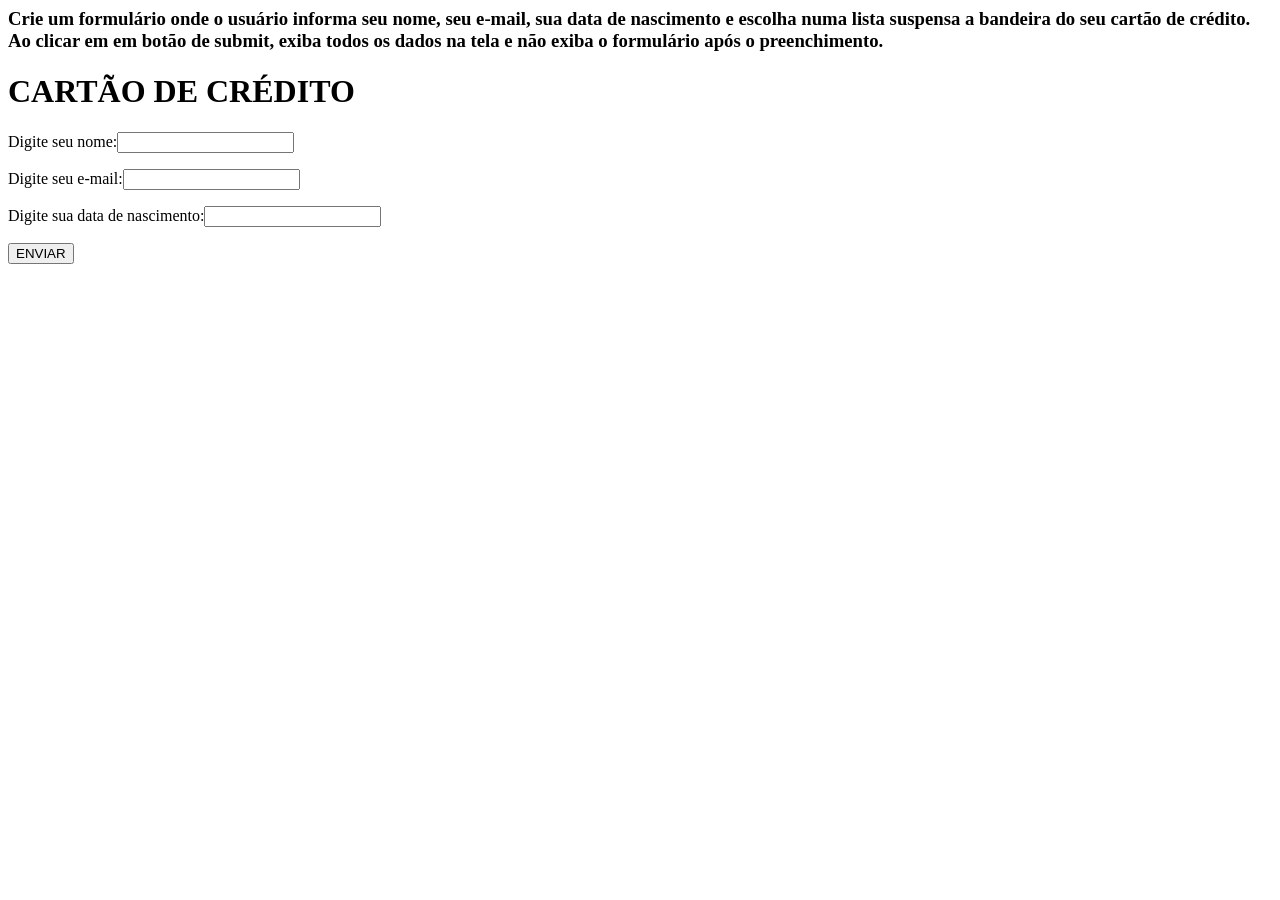
==== aula04/form4/exe04.html @ 7a1533fd "Continuação" ====
<h3>Crie um formulário onde o usuário informa seu nome, seu e-mail, sua data de
    nascimento e escolha numa lista suspensa a bandeira do seu cartão de crédito. Ao clicar
    em em botão de submit, exiba todos os dados na tela e não exiba o formulário após o
    preenchimento.</h3>
    <!DOCTYPE html>
    <html lang="en">
    <head>
        <meta charset="UTF-8">
        <meta name="viewport" content="width=device-width, initial-scale=1.0">
        <title>Exercício 04</title>
    </head>
    <body>
        <h1>CARTÃO DE CRÉDITO</h1>
    <form action="exe04.php" method = "POST">
        <p>Digite seu nome:<input type="text" name="cxnome" id=""></p>
        <p>Digite seu e-mail:<input type="text" name="cxemail" id=""></p>
        <p>Digite sua data de nascimento:<input type="text" name="cxdata" id=""></p>
        <input type="submit" value="ENVIAR">
    </form>
        
    </body>
    </html>
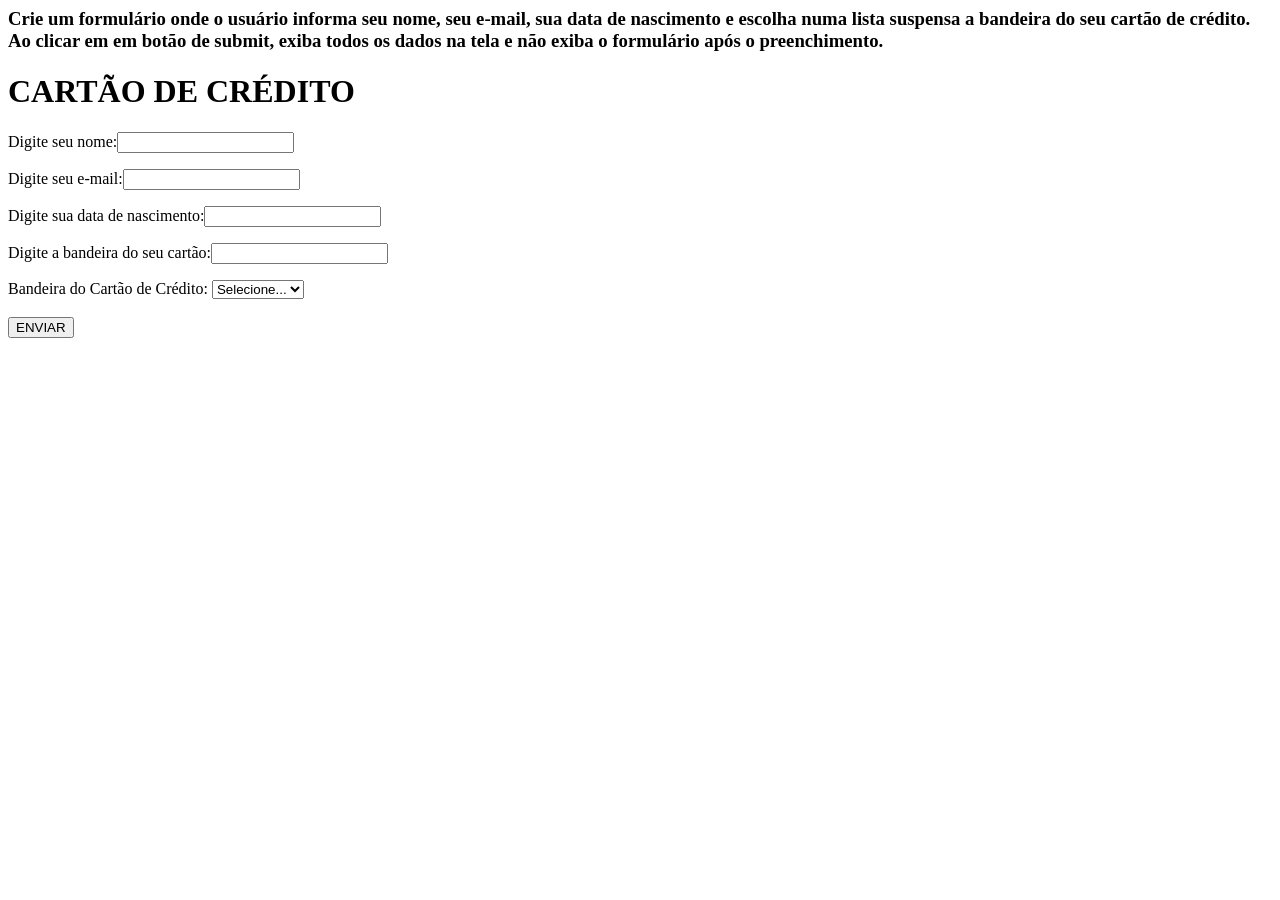
==== commit 7a456a13: "Alterações" ====
--- a/aula04/form4/exe04.html
+++ b/aula04/form4/exe04.html
@@ -15,8 +15,18 @@
         <p>Digite seu nome:<input type="text" name="cxnome" id=""></p>
         <p>Digite seu e-mail:<input type="text" name="cxemail" id=""></p>
         <p>Digite sua data de nascimento:<input type="text" name="cxdata" id=""></p>
+        <p>Digite a bandeira do seu cartão:<input type="text" name="cxcartao" id=""></p>
+        <label for="bandeiraCartao">Bandeira do Cartão de Crédito:</label>
+        <select id="bandeiraCartao" name="bandeiraCartao" required>
+            <option value="">Selecione...</option>
+            <option value="Visa">Visa</option>
+            <option value="MasterCard">MasterCard</option>
+            <option value="Amex">Amex</option>
+            <option value="Elo">Elo</option>
+        </select><br><br>
         <input type="submit" value="ENVIAR">
     </form>
+    
         
     </body>
     </html>
